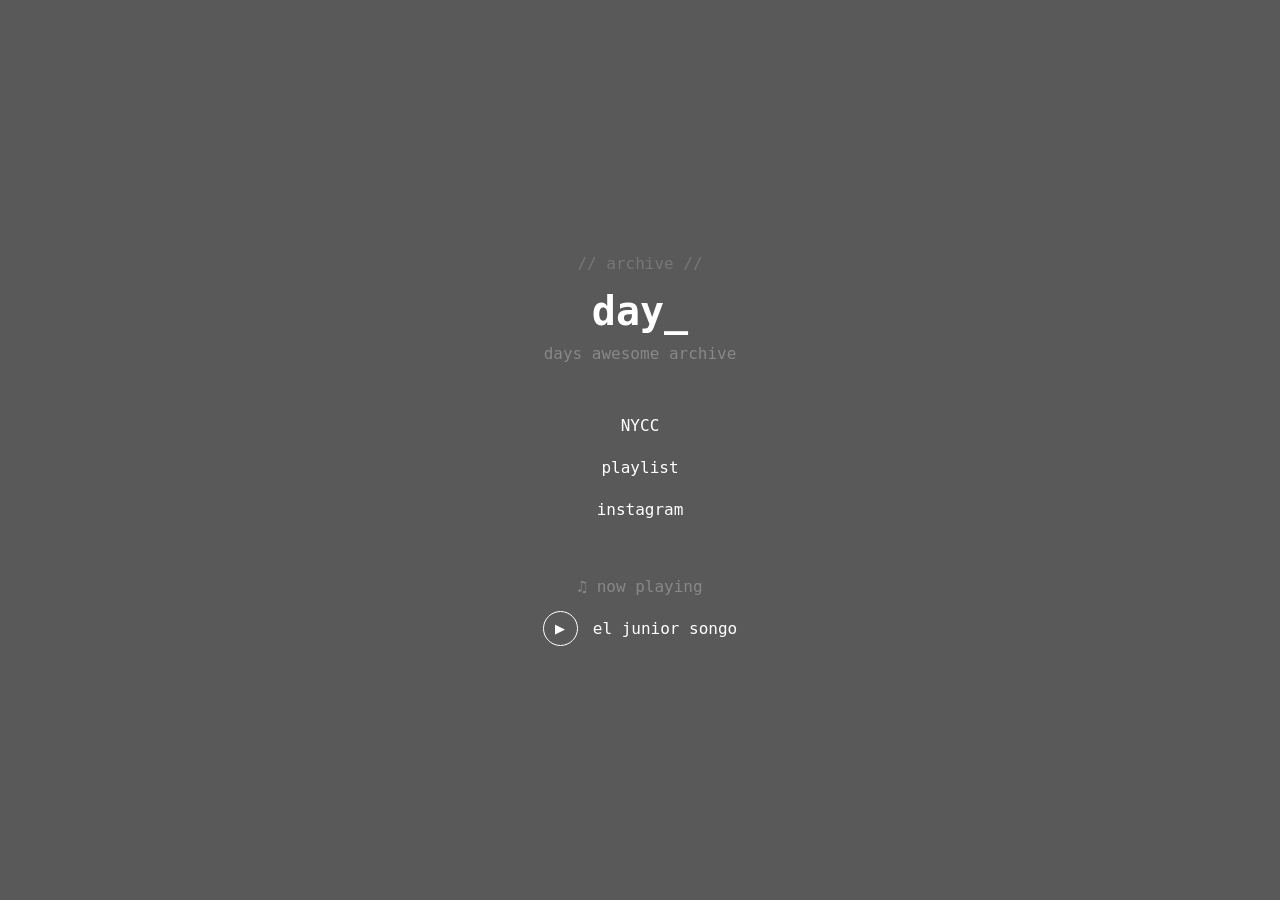
==== my website/index.html @ af2bbb2a "Add files via upload" ====
<!DOCTYPE html>
<html lang="en">

<head>
    <meta charset="UTF-8">
    <meta name="viewport" content="width=device-width, initial-scale=1.0">

    <title>day / portfolio</title>

    <link rel="stylesheet" href="style.css">
</head>


<body>

    <video class="bg-video" autoplay muted loop playsinline>
        <source src="images/rain.mp4" type="video/mp4">
    </video>


    <div class="overlay"></div>


    <main class="content">

        <p class="prompt">// archive //</p>


        <h1>
            day<span class="cursor">_</span>
        </h1>


        <p class="tagline">
            days awesome archive
        </p>


        <nav class="links">

            <a href="https://discord.com/channels/1281728824693887007/1515640881431183390" target="_blank">
                <span>NYCC</span>
            </a>


            <a href="https://open.spotify.com/playlist/4cA4u6lqkliwTvnCwZrQ5Y?si=cd4e7cf307ea4330">
                <span>playlist</span>
            </a>


            <a href="https://www.instagram.com/trimlasbe/" target="_blank">
                <span>instagram</span>
            </a>

        </nav>



        <div class="music-player">

            <p>♫ now playing</p>


            <div class="player-row">

                <button id="playPauseBtn">
                    ▶
                </button>


                <span>
                    el junior songo
                </span>

            </div>


            <audio id="audioPlayer" src="music/song.mp3"></audio>

        </div>


    </main>



<script src="script.js"></script>

</body>

</html>
---- my website/style.css ----
* {
    margin:0;
    padding:0;
    box-sizing:border-box;
}


body {

    height:100vh;
    overflow:hidden;

    font-family:Consolas, monospace;

    color:white;

}



.bg-video {

    position:fixed;

    width:100%;
    height:100%;

    object-fit:cover;

    z-index:-2;

}



.overlay {

    position:fixed;

    inset:0;

    background:rgba(0,0,0,.65);

    z-index:-1;

}



.content {

    height:100vh;

    display:flex;

    flex-direction:column;

    justify-content:center;

    align-items:center;

    text-align:center;

}



.prompt {

    color:#777;

    margin-bottom:15px;

}



h1 {

    font-size:40px;

    margin-bottom:10px;

}



.cursor {

    animation:blink .8s infinite;

}



@keyframes blink {

    50% {
        opacity:0;
    }

}



.tagline {

    color:#888;

    margin-bottom:35px;

}



/* LINKS */

.links a {

    display:block;

    width:140px;

    height:24px;

    margin:18px auto;

    color:white;

    text-decoration:none;

    text-align:center;

    transition:.3s;

}



.links a:hover {

    color:#aaa;

}



/* MUSIC */

.music-player {

    margin-top:35px;

}



.music-player p {

    color:#888;

    margin-bottom:15px;

}



.player-row {

    display:flex;

    justify-content:center;

    align-items:center;

    gap:15px;

}



#playPauseBtn {

    background:none;

    border:1px solid white;

    color:white;

    width:35px;

    height:35px;

    border-radius:50%;

    cursor:pointer;

}



#playPauseBtn:hover {

    background:white;

    color:black;

}
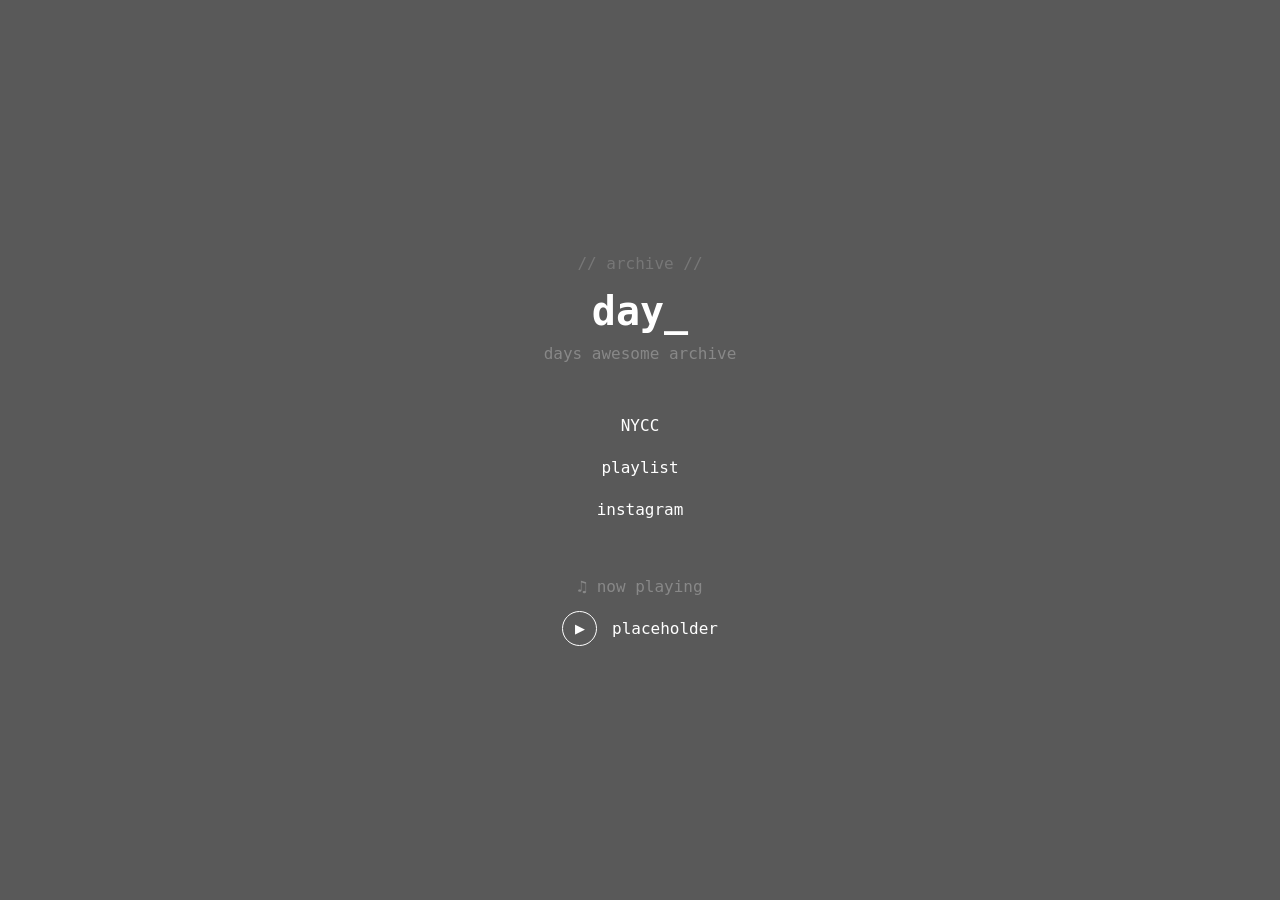
==== commit 4e8026a3: "Old site: remove the song and turn off its links - song.mp3 removed; the player now reads "placehold" ====
--- a/my website/index.html
+++ b/my website/index.html
@@ -38,17 +38,17 @@
 
         <nav class="links">
 
-            <a href="https://discord.com/channels/1281728824693887007/1515640881431183390" target="_blank">
+            <a aria-disabled="true">
                 <span>NYCC</span>
             </a>
 
 
-            <a href="https://open.spotify.com/playlist/4cA4u6lqkliwTvnCwZrQ5Y?si=cd4e7cf307ea4330">
+            <a aria-disabled="true">
                 <span>playlist</span>
             </a>
 
 
-            <a href="https://www.instagram.com/trimlasbe/" target="_blank">
+            <a aria-disabled="true">
                 <span>instagram</span>
             </a>
 
@@ -69,13 +69,12 @@
 
 
                 <span>
-                    el junior songo
+                    placeholder
                 </span>
 
             </div>
 
 
-            <audio id="audioPlayer" src="music/song.mp3"></audio>
 
         </div>
 
